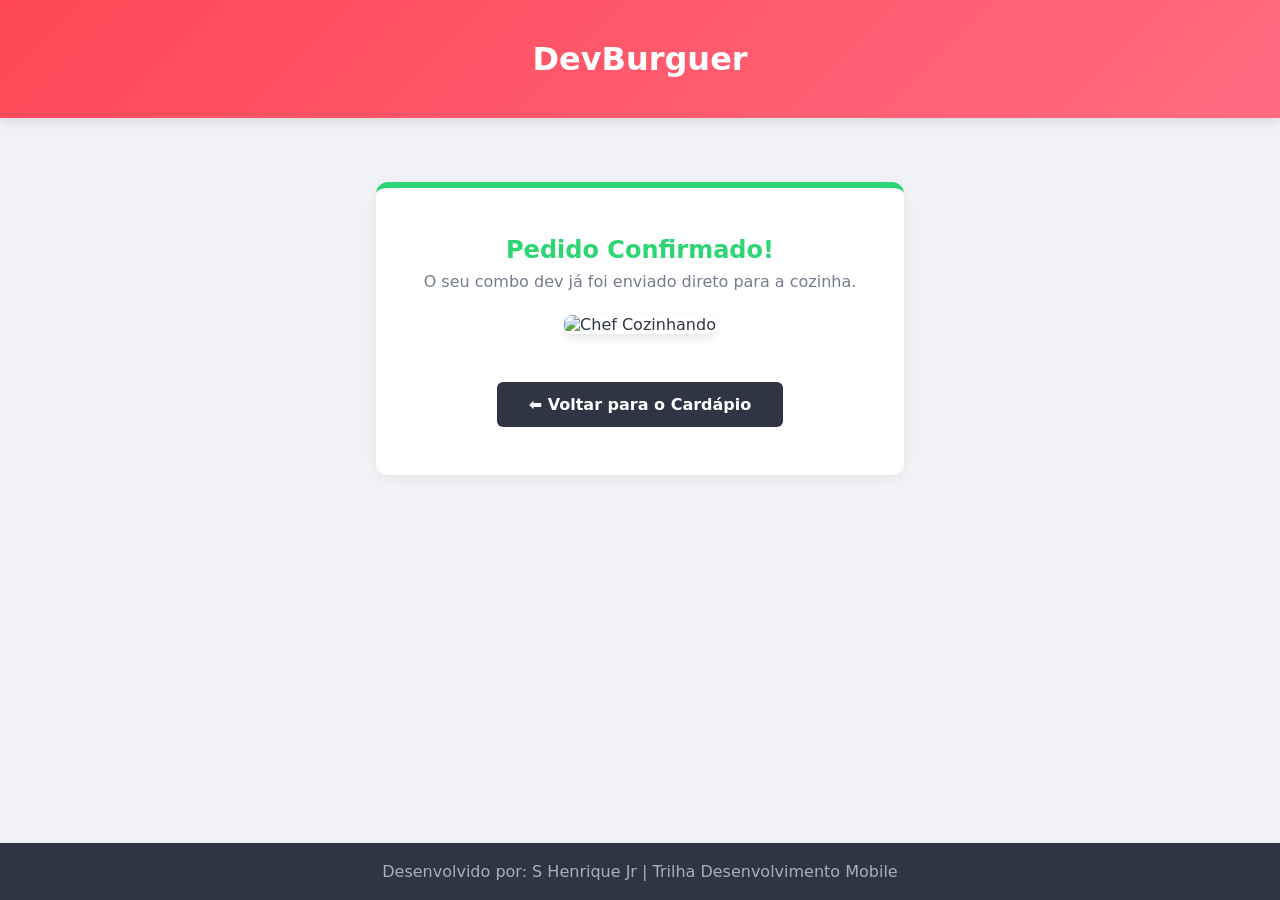
==== confirmacao.html @ 5fc587ef "feat: add conformicao html e alteranco function Finalizar Pedido no Js" ====
<!DOCTYPE html>
<html lang="pt-BR">
<head>
    <meta charset="UTF-8">
    <meta name="viewport" content="width=device-width, initial-scale=1.0">
    <title>DevBurguer | Pedido Confirmado!</title>
    <link rel="stylesheet" href="style.css">
    <style>
        /* Estilos específicos para a tela de sucesso */
        .success-container {
            max-width: 600px;
            margin: 4rem auto;
            background: white;
            padding: 3rem;
            border-radius: 12px;
            text-align: center;
            box-shadow: 0 4px 15px rgba(0,0,0,0.05);
            border-top: 6px solid var(--secondary);
        }
        .chef-gif {
            width: 100%;
            max-width: 350px;
            height: auto;
            border-radius: 8px;
            margin: 1.5rem 0;
            box-shadow: 0 4px 10px rgba(0,0,0,0.1);
        }
        .btn-back {
            display: inline-block;
            background: var(--dark);
            color: white;
            text-decoration: none;
            padding: 0.8rem 2rem;
            border-radius: 6px;
            font-weight: bold;
            margin-top: 1.5rem;
            transition: background 0.2s;
        }
        .btn-back:hover {
            background: var(--primary);
        }
    </style>
</head>
<body>

    <header class="main-header">
        <h1>DevBurguer</h1>
    </header>

    <main class="success-container">
        <h2 style="color: var(--secondary);">Pedido Confirmado!</h2>
        <p style="margin-top: 0.5rem; color: #747d8c;">O seu combo dev já foi enviado direto para a cozinha.</p>
        
        <!-- Imagem/GIF interativo de um Chef cozinhando -->
        <img src="https://media.giphy.com/media/v1.Y2lkPTc5MGI3NjExd2NnMml2OXA5YTlyYjlyNHV0amxoNW1iNjkweDZjNWx2aHZxODlrOCZlcD12MV9naWZzX3NlYXJjaCZjdD1n/102xzU5V7M1YOs/giphy.gif" 
        alt="Chef Cozinhando" class="chef-gif">

        <div>
            <a href="index.html" class="btn-back">⬅ Voltar para o Cardápio</a>
        </div>
    </main>

    <footer class="main-footer">
        <p>Desenvolvido por: S Henrique Jr | Trilha Desenvolvimento Mobile</p>
    </footer>

</body>
</html>
---- style.css ----
/* Resets e Variáveis do Tema */
* {
    margin: 0;
    padding: 0;
    box-sizing: border-box;
    font-family: 'Segoe UI', system-ui, sans-serif;
}

:root {
    --primary: #ff4757;
    --secondary: #2ed573;
    --dark: #2f3542;
    --bg: #f1f2f6;
    --card: #ffffff;
}

body {
    background-color: var(--bg);
    color: var(--dark);
    display: flex;
    flex-direction: column;
    min-height: 100vh;
}

/* Cabeçalho */
.main-header {
    background: linear-gradient(135deg, #ff4757, #ff6b81);
    color: white;
    text-align: center;
    padding: 2.5rem 1rem;
    box-shadow: 0 4px 10px rgba(0,0,0,0.1);
}

/* Container Split (Lado a Lado) */
.shop-container {
    display: flex;
    max-width: 1300px;
    margin: 2rem auto;
    gap: 2rem;
    padding: 0 1.5rem;
    width: 100%;
}

/* Seção de Lanches */
.products-section {
    flex: 3; /* Ocupa a maior parte da tela */
}

.products-section h2 {
    margin-bottom: 1.5rem;
    font-size: 1.6rem;
    border-left: 5px solid var(--primary);
    padding-left: 10px;
}

/* Grade de Cards */
.products-grid {
    display: grid;
    grid-template-columns: repeat(auto-fit, minmax(260px, 1fr));
    gap: 1.5rem;
}

.product-card {
    background: var(--card);
    padding: 1.5rem;
    border-radius: 12px;
    box-shadow: 0 4px 12px rgba(0,0,0,0.05);
    display: flex;
    flex-direction: column;
    justify-content: space-between;
    position: relative;
    transition: transform 0.2s;
}

.product-card:hover {
    transform: translateY(-4px);
}

.product-badge {
    position: absolute;
    top: 12px;
    right: 12px;
    background: #ffa502;
    color: white;
    font-size: 0.75rem;
    font-weight: bold;
    padding: 0.25rem 0.6rem;
    border-radius: 20px;
    z-index: 2;
}

/* Ajuste Fino das Imagens */
.product-img {
    width: 100%;
    height: 160px;
    object-fit: cover; /* Preenche o espaço cortando as bordas sem amassar a foto */
    border-radius: 8px;
    margin-bottom: 1rem;
    background-color: #fafafa;
}

.product-card h3 {
    font-size: 1.25rem;
    margin-bottom: 0.5rem;
}

.product-desc {
    color: #747d8c;
    font-size: 0.88rem;
    line-height: 1.4;
    margin-bottom: 1.5rem;
}

.product-control {
    display: flex;
    justify-content: space-between;
    align-items: center;
    margin-top: auto;
}

.product-price {
    font-size: 1.3rem;
    font-weight: bold;
    color: var(--primary);
}

.btn-add {
    background: var(--dark);
    color: white;
    border: none;
    padding: 0.6rem 1.2rem;
    border-radius: 6px;
    cursor: pointer;
    font-weight: bold;
    transition: background 0.2s;
}

.btn-add:hover {
    background: var(--primary);
}

/* Fix da Barra Lateral do Carrinho */
.cart-aside {
    flex: 1; /* Ocupa o espaço menor da direita */
    min-width: 320px;
    background: var(--card);
    border-radius: 12px;
    padding: 1.5rem;
    box-shadow: 0 4px 12px rgba(0,0,0,0.05);
    display: flex;
    flex-direction: column;
    align-self: flex-start; /* Impede o carrinho de esticar até o chão do site */
    position: sticky;
    top: 20px; /* Segue a tela se rolar para baixo */
}

.cart-aside h2 {
    font-size: 1.4rem;
    margin-bottom: 1rem;
    padding-bottom: 0.5rem;
    border-bottom: 2px solid var(--bg);
}

.cart-items-container {
    max-height: 300px;
    overflow-y: auto;
    margin-bottom: 1.5rem;
}

.empty-message {
    color: #a4b0be;
    text-align: center;
    padding: 2rem 0;
}

.cart-item {
    display: flex;
    justify-content: space-between;
    align-items: center;
    padding: 0.8rem 0;
    border-bottom: 1px solid var(--bg);
}

.cart-item-info h4 {
    font-size: 0.95rem;
    margin-bottom: 0.2rem;
}

.cart-item-info span {
    font-size: 0.85rem;
    color: #747d8c;
}

.btn-remove {
    background: none;
    border: none;
    color: var(--primary);
    cursor: pointer;
    font-weight: bold;
    font-size: 0.85rem;
}

.cart-summary {
    border-top: 2px solid var(--bg);
    padding-top: 1rem;
}

.summary-row {
    display: flex;
    justify-content: space-between;
    font-weight: bold;
    font-size: 1.2rem;
    margin-bottom: 1rem;
}

.total-highlight {
    color: var(--secondary);
}

.btn-checkout {
    width: 100%;
    background: var(--secondary);
    color: white;
    border: none;
    padding: 0.8rem;
    border-radius: 8px;
    font-size: 1rem;
    font-weight: bold;
    cursor: pointer;
    transition: opacity 0.2s;
}

.btn-checkout:hover {
    opacity: 0.9;
}

.main-footer {
    background: var(--dark);
    color: #a4b0be;
    text-align: center;
    padding: 1.2rem;
    margin-top: auto;
}
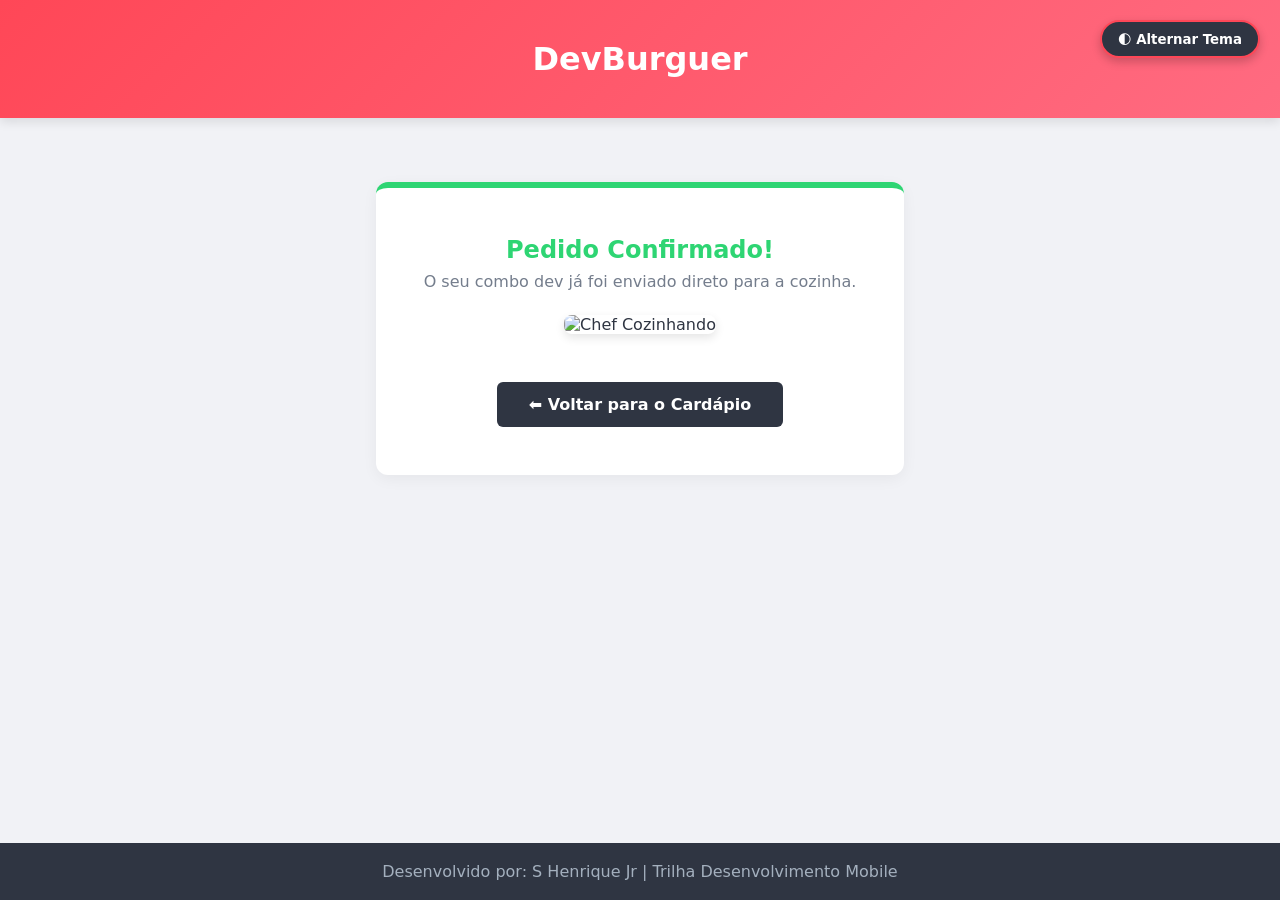
==== commit 1a34ed47: "part: Add Tema claro e escuro no confirmacao.html" ====
--- a/confirmacao.html
+++ b/confirmacao.html
@@ -42,7 +42,8 @@
     </style>
 </head>
 <body>
-
+    <!--Colocando temas Aqui tambem que esqueci-->
+    <button id="theme-toggle" class="btn-theme" onclick="alternarTema()">🌓 Alternar Tema</button>
     <header class="main-header">
         <h1>DevBurguer</h1>
     </header>
@@ -63,6 +64,7 @@
     <footer class="main-footer">
         <p>Desenvolvido por: S Henrique Jr | Trilha Desenvolvimento Mobile</p>
     </footer>
-
+    <!-- Link para o script gerenciar o tema aqui também -->
+    <script src="script.js"></script>
 </body>
 </html>
--- a/style.css
+++ b/style.css
@@ -6,13 +6,70 @@
     font-family: 'Segoe UI', system-ui, sans-serif;
 }
 
+/* --- CONFIGURAÇÕES DE TEMA DA AULA 7 CSS --- */
 :root {
+    /* Cores padrão do Tema Claro */
     --primary: #ff4757;
     --secondary: #2ed573;
     --dark: #2f3542;
     --bg: #f1f2f6;
-    --card: #ffffff;
-}
+    --card: #e4dada;
+    --text: #2f3542;
+    --border: #f1f2f6;
+}
+
+/* Quando o body tiver a classe .dark-mode, essas cores vão sobrescrever as de cima */
+body.dark-mode {
+    --dark: #9fa7ca;
+    --bg: #1e222b;
+    --card: #2f3542;
+    --text: #f1f2f6;
+    --border: #3f4654;
+}
+
+/* Aplicando a cor do texto global dinamicamente */
+body {
+    background-color: var(--bg);
+    color: var(--text); /*Atualizado para mudar de cor no tema escuro */
+    display: flex;
+    flex-direction: column;
+    min-height: 100vh;
+    transition: background-color 0.3s, color 0.3s; /*Transição suave ao mudar de tema*/
+}
+
+/*Ajuste nos cards para respeitarem as novas cores de texto e borda*/
+.product-card, .cart-aside {
+    background: var(--card);
+    color: var(--text);
+}
+.product-desc {
+    color: var(--text);
+    opacity: 0.8; /*Deixa o texto sutil em ambos os temas */
+}
+.cart-item {
+    border-bottom: 1px solid var(--border);
+}
+
+/*Estilo do Botão Flutuante de Tema*/
+.btn-theme {
+    position: fixed;
+    top: 20px;
+    right: 20px;
+    z-index: 9999;
+    background: var(--dark);
+    color: white;
+    border: 2px solid var(--primary);
+    padding: 0.6rem 1rem;
+    border-radius: 30px;
+    cursor: pointer;
+    font-weight: bold;
+    box-shadow: 0 4px 10px rgba(0,0,0,0.2);
+    transition: transform 0.2s;
+}
+.btn-theme:hover {
+    transform: scale(1.05);
+}
+
 
 body {
     background-color: var(--bg);
@@ -41,9 +98,9 @@
     width: 100%;
 }
 
-/* Seção de Lanches */
+/*Seção de Lanches*/
 .products-section {
-    flex: 3; /* Ocupa a maior parte da tela */
+    flex: 3; /*Ocupa a maior parte da tela*/
 }
 
 .products-section h2 {
@@ -139,7 +196,7 @@
     background: var(--primary);
 }
 
-/* Fix da Barra Lateral do Carrinho */
+/*Fix da Barra Lateral do Carrinho*/
 .cart-aside {
     flex: 1; /* Ocupa o espaço menor da direita */
     min-width: 320px;
@@ -241,3 +298,18 @@
     padding: 1.2rem;
     margin-top: auto;
 }
+
+/*Regra para colocar tema na pagina secundaria*/
+.success-container {
+    max-width: 600px;
+    margin: 4rem auto;
+    background: var(--card); /*Atualizado para usar a variável*/
+    color: var(--text);      /*Atualizado para o texto mudar de cor*/
+    padding: 3rem;
+    border-radius: 12px;
+    text-align: center;
+    box-shadow: 0 4px 15px rgba(0,0,0,0.05);
+    border-top: 6px solid var(--secondary);
+    transition: background-color 0.3s, color 0.3s;
+}
+
